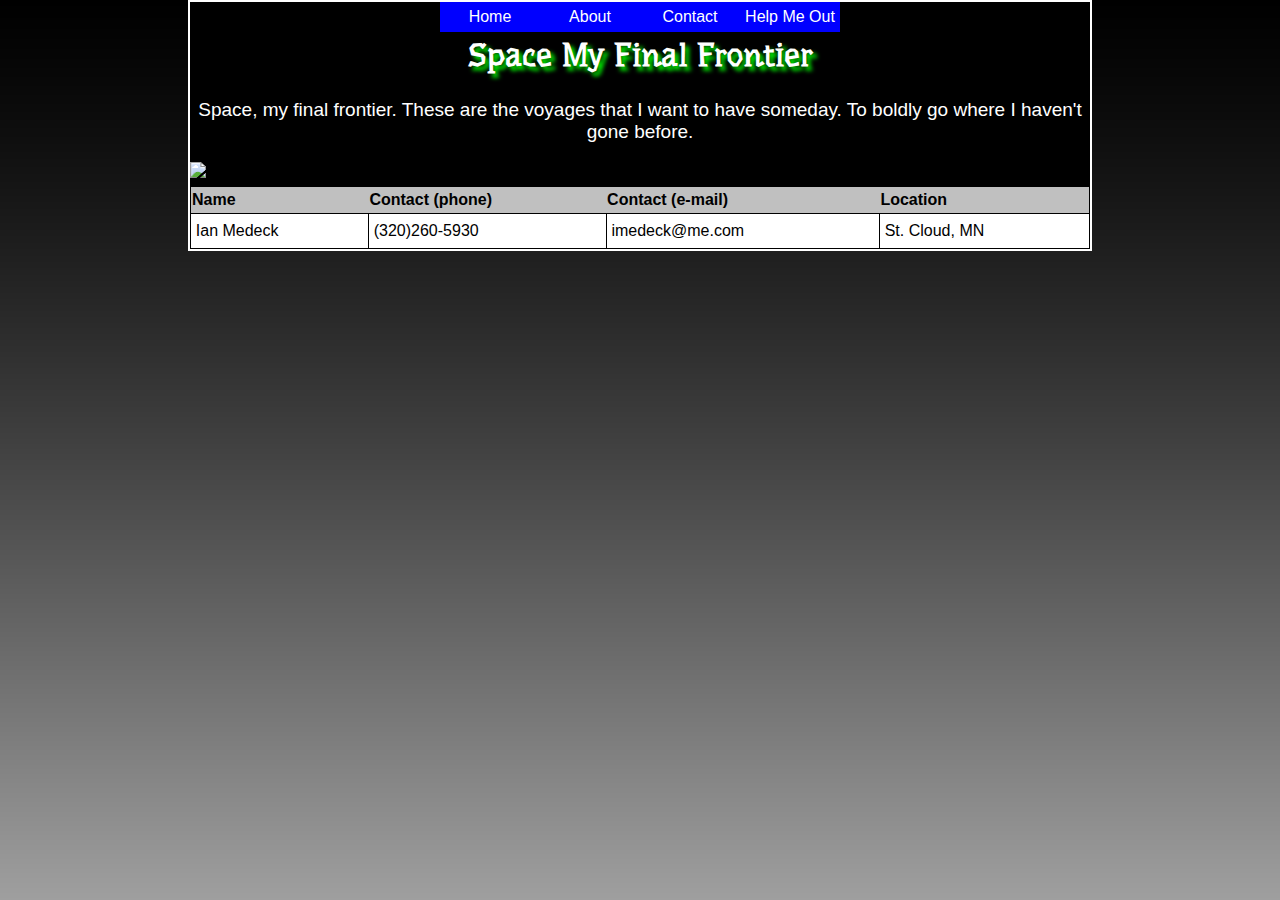
==== contact.html @ c28eadaa "contact html added" ====
<!DOCTYPE html>
<html lang="en">
	<head>
		<meta charset="utf-8">
		<meta name="viewport" content="width=device-width, initial-scale=1, maximum scale=1">
		<title>Space My Final Frontier</title>	
		<link rel="stylesheet" href="css/main.css">
		<link href='http://fonts.googleapis.com/css?family=Underdog' rel='stylesheet' type='text/css'> 
	</head>
		
	<body>
		
		<nav>
			<ul>
				<li><a class="navanchors" href="index.html">Home</a></li>
				<li><a class="navanchors" href="about.html">About</a></li>
				<li><a class="navanchors" href="contact.html">Contact</a></li>
				<li><a class="navanchors" href="helpout.html">Help Me Out</a></li>
			</ul>
		</nav>
			
		<header>
			
		<h1>Space My Final Frontier</h1>
		
		<p id="titlestatement">Space, my final frontier. These are the voyages that I want to have someday.
		To boldly go where I haven't gone before.</p>
		<div id="earth"><img src="images/helix-nebula-unraveling.jpg" alt="Helix Nebula" width="900" height="600"></div>
		
		</header>
		
		<table>
			<tr>
				<th>Name</th>
				<th>Contact (phone)</th>
				<th>Contact (e-mail)</th>
				<th>Location</th>
			</tr>
			<tr>
				<td>Ian Medeck</td>
				<td>(320)260-5930</td>
				<td>imedeck@me.com</td>
				<td>St. Cloud, MN</td>
			<tr/>
		</table>
		
	</body>
</html>
---- css/main.css ----
body{
	background: url("../images/backgroundgradient.png");
	font: 100%/1.5 "Helvetica Neue", arial, sans-serif;
	max-width: 900px;
	margin: 0 auto;
	border: 2px solid white;
}

#earth img{
	max-width: 100%;
}

#wrapper{
	background: black;
	width: 100%;
}

h1, h2{
	text-align: center;
	font-family: Underdog, helvetica, sans-serif;
	color: #00ff00;
	margin: 0 auto; 
}

h1{
	text-align: center;
	text-shadow: .125em .125em .125em #00ff00;
	color: white;
}

header{
	background: black;
	width: 100%; 
	margin: 0 auto;
}

p{
	font: normal 1.1875em arial, helvetica, sans-serif;
	color: black; 
}

section{
	-moz-column-count: 3;
	background: white;
	width: 100%;
	margin: 0 auto;
}

#titlestatement{
	text-align: center;
	color: white;
}

li{
	width: 25%;
	float: left;
}

ul{
	width: 400px;
	margin: 0 auto;
	list-style-type: none; 
	padding: 0;
	overflow: hidden;
}

nav{
	background: black;
	width: 100%;
	margin: 0 auto;
}

.navanchors{
	text-decoration: none;
	background: blue;
	display: block;
	height: 30px;
	line-height: 30px;
	text-align: center;
	color: white;
}

.navanchors:hover{
	color: white;
	background: black; 
}

.navanchors:visited{
	color: grey
}

a{
	text-decoration: none;
	color: white;
}

a:visited{
	color: grey;
}

a:hover{
	color: black;
}

table{
	border-collapse: collapse;
	background: white;
	border: 1px solid black;
	width: 100%;
}

td{
	border: 1px solid black;
	padding: 0.3em;
}

th{
	text-align: left;
	background-color: silver;
	color: white
	padding: 0.3em;
}

aside{
	background: white;
	text-align: center;
	width: 100%;
	margin: 0 auto;
}

.imageanchors{
	background: blue;
	display: block;
	height: 30px;
	line-height: 30px;
	text-align: center;	
}

.imageanchors:hover{
	color: white;
	background: black;
}

.imageanchors:visited{
	color: grey;
}	

article{
	background: white;
	width: 100%;
	margin: 0 auto;
	text-align: center;
}

footer{
	background: white;
	width: 100%;
} 

/*-------------------------------meida-queries------------------------*/

	@media screen and (min-width: 768px) and (max-width: 959px) {
		#wrapper{background-color: #509cff;}
}

	@media onfile:///Users/ianmedeck/Sites/spacesite/images/earth-from-space.jpgly screen and (min-width: 480px) and (max-width: 767px) {
		#wrapper{background-color: #ff7743;}
}

	@media only screen and (max-width: 479px) {
		#wrapper{background-color: #d593ff;}
		li{float: none;
		margin: 0 auto;
		}
		body{background: none;
		}
}
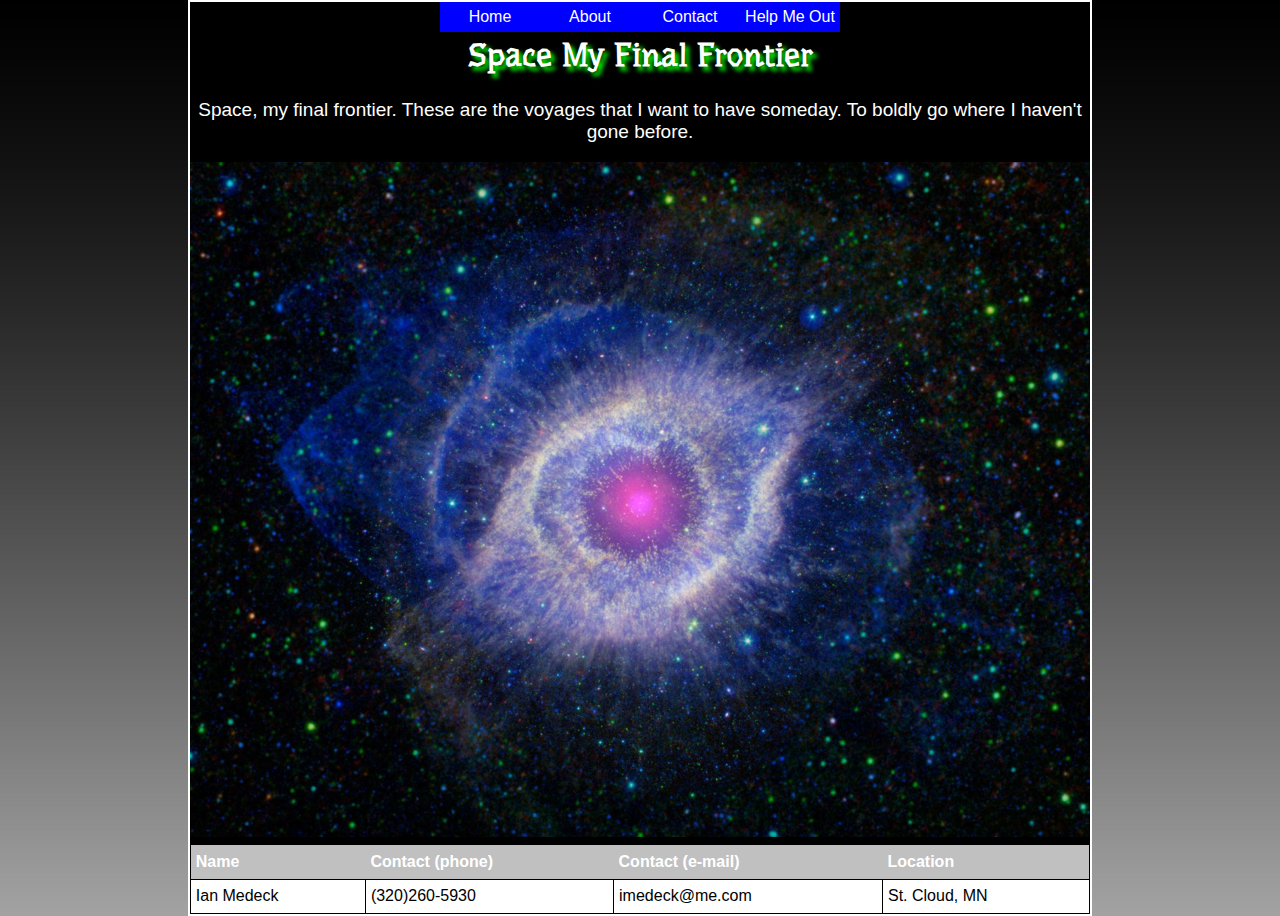
==== commit f6e341eb: "fixed validation and responce issues" ====
--- a/contact.html
+++ b/contact.html
@@ -25,7 +25,7 @@
 		
 		<p id="titlestatement">Space, my final frontier. These are the voyages that I want to have someday.
 		To boldly go where I haven't gone before.</p>
-		<div id="earth"><img src="images/helix-nebula-unraveling.jpg" alt="Helix Nebula" width="900" height="600"></div>
+		<div id="earth"><img src="images/helix-nebula-unraveling.jpg" alt="Helix Nebula"></div>
 		
 		</header>
 		
@@ -41,8 +41,7 @@
 				<td>(320)260-5930</td>
 				<td>imedeck@me.com</td>
 				<td>St. Cloud, MN</td>
-			<tr/>
+			</tr>
 		</table>
-		
 	</body>
 </html>--- a/css/main.css
+++ b/css/main.css
@@ -4,6 +4,11 @@
 	max-width: 900px;
 	margin: 0 auto;
 	border: 2px solid white;
+}
+
+#earth{
+	background: black;
+	width: 100%;
 }
 
 #earth img{
@@ -117,7 +122,7 @@
 th{
 	text-align: left;
 	background-color: silver;
-	color: white
+	color: white;
 	padding: 0.3em;
 }
 
@@ -163,28 +168,37 @@
 		#wrapper{background-color: #509cff;}
 }
 
-	@media onfile:///Users/ianmedeck/Sites/spacesite/images/earth-from-space.jpgly screen and (min-width: 480px) and (max-width: 767px) {
+	@media screen and (min-width: 480px) and (max-width: 767px) {
 		#wrapper{background-color: #ff7743;}
+		section{
+		-moz-column-count: 2;
+		}
 }
 
 	@media only screen and (max-width: 479px) {
-		#wrapper{background-color: #d593ff;}
+		#wrapper{background-color: blue;}
 		li{float: none;
 		margin: 0 auto;
 		}
 		body{background: none;
 		}
-}
-
-
-
-
-
-
-
-
-
-
-
-
-
+		section{
+		-moz-column-count: 1;
+		}
+		#earth{
+		display: none;
+		}
+}
+
+
+
+
+
+
+
+
+
+
+
+
+
